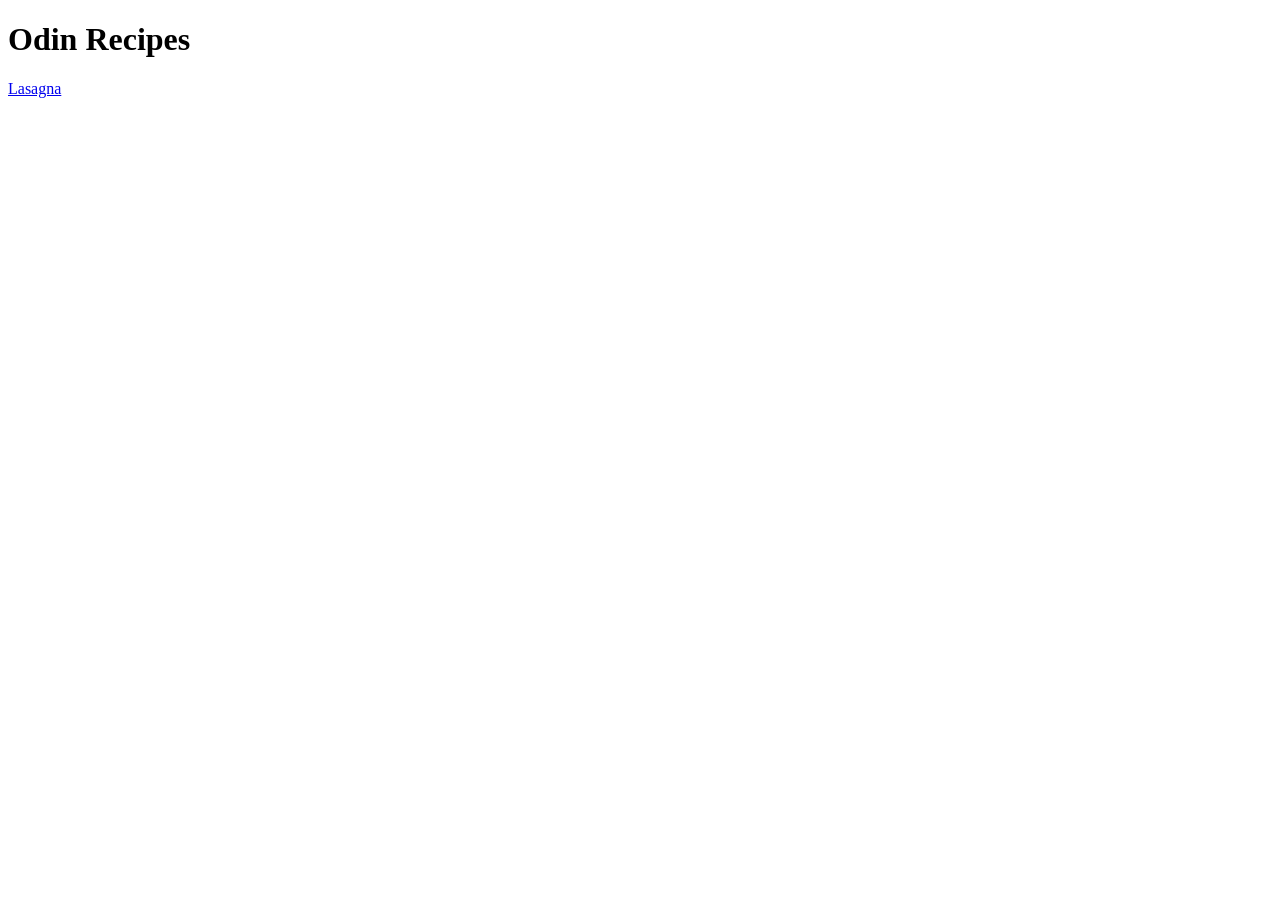
==== index.html @ d640366e "Add a link to the recipe page for lasagna." ====
<!DOCTYPE html>
<html lang="en">
  <head>
    <meta charset="UTF-8" />
    <meta name="viewport" content="width=device-width, initial-scale=1.0" />
    <title>Document</title>
  </head>
  <body>
    <h1>Odin Recipes</h1>
    <a href="./recipes/lasagna.html">Lasagna</a>
  </body>
</html>
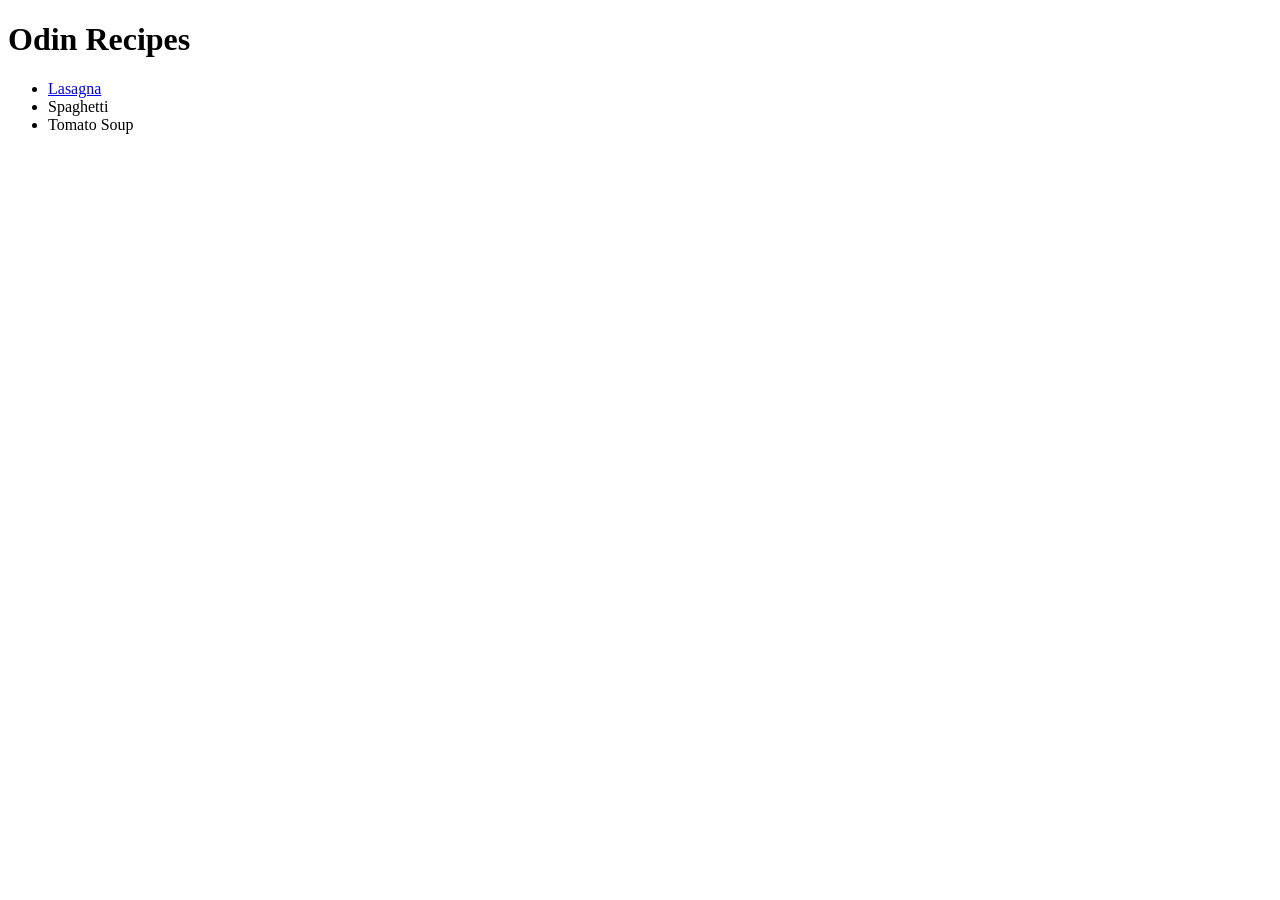
==== commit 799b422c: "Move lasagna link into a list with two more recipes added." ====
--- a/index.html
+++ b/index.html
@@ -7,6 +7,10 @@
   </head>
   <body>
     <h1>Odin Recipes</h1>
-    <a href="./recipes/lasagna.html">Lasagna</a>
+    <ul>
+      <li><a href="./recipes/lasagna.html">Lasagna</a></li>
+      <li>Spaghetti</li>
+      <li>Tomato Soup</li>
+    </ul>
   </body>
 </html>
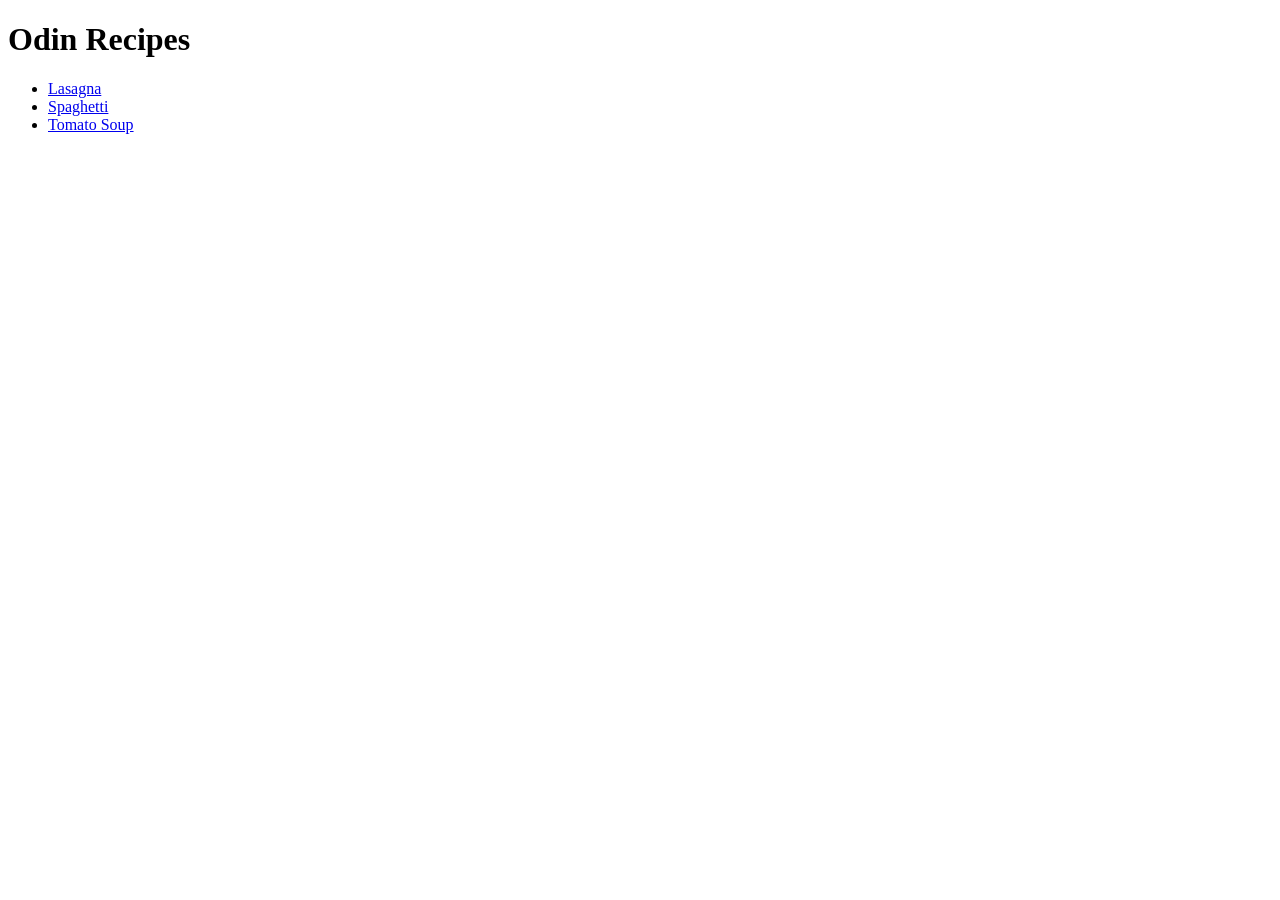
==== commit 9b83945e: "Make spaghetti and tomato soup on the home page into links to their own pages." ====
--- a/index.html
+++ b/index.html
@@ -9,8 +9,8 @@
     <h1>Odin Recipes</h1>
     <ul>
       <li><a href="./recipes/lasagna.html">Lasagna</a></li>
-      <li>Spaghetti</li>
-      <li>Tomato Soup</li>
+      <li><a href="./recipes/spaghetti.html">Spaghetti</a></li>
+      <li><a href="./recipes/tomato_soup.html">Tomato Soup</a></li>
     </ul>
   </body>
 </html>
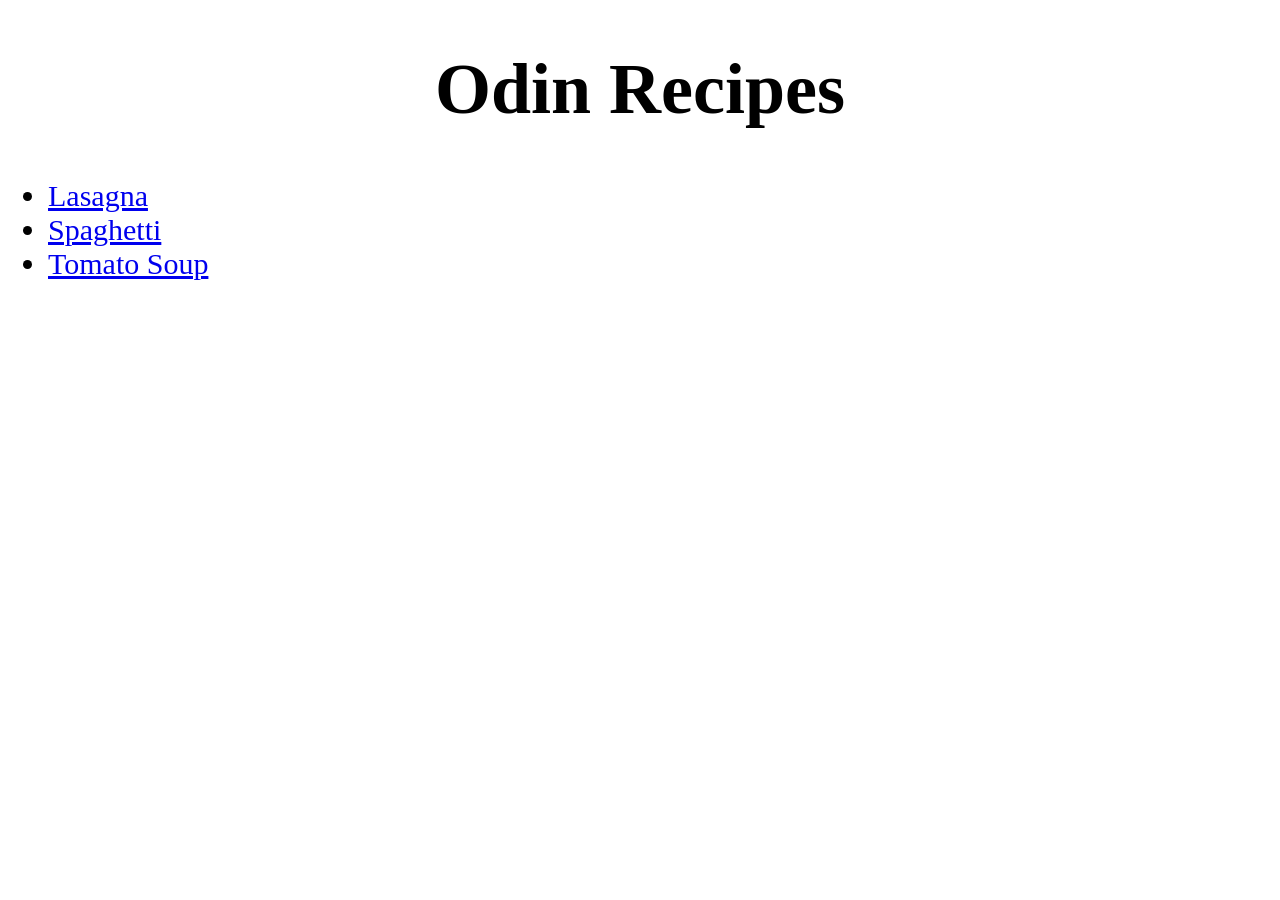
==== commit d12c3dae: "Remove the class 'recipes' from the 'ul' and add it to each 'li', fixing the bug tat selected all re" ====
--- a/index.html
+++ b/index.html
@@ -1,16 +1,19 @@
-<!DOCTYPE html>
+<!doctype html>
 <html lang="en">
   <head>
     <meta charset="UTF-8" />
     <meta name="viewport" content="width=device-width, initial-scale=1.0" />
+    <link rel="stylesheet" href="./css/styles.css" />
     <title>Document</title>
   </head>
   <body>
     <h1>Odin Recipes</h1>
     <ul>
-      <li><a href="./recipes/lasagna.html">Lasagna</a></li>
-      <li><a href="./recipes/spaghetti.html">Spaghetti</a></li>
-      <li><a href="./recipes/tomato_soup.html">Tomato Soup</a></li>
+      <li class="recipes"><a href="./recipes/lasagna.html">Lasagna</a></li>
+      <li class="recipes"><a href="./recipes/spaghetti.html">Spaghetti</a></li>
+      <li class="recipes">
+        <a href="./recipes/tomato_soup.html">Tomato Soup</a>
+      </li>
     </ul>
   </body>
 </html>
--- a/css/styles.css
+++ b/css/styles.css
@@ -0,0 +1,12 @@
+h1 {
+  font-size: 72px;
+  text-align: center;
+}
+
+.recipes {
+  font-size: 30px;
+}
+
+.recipes:hover {
+  color: gold;
+}
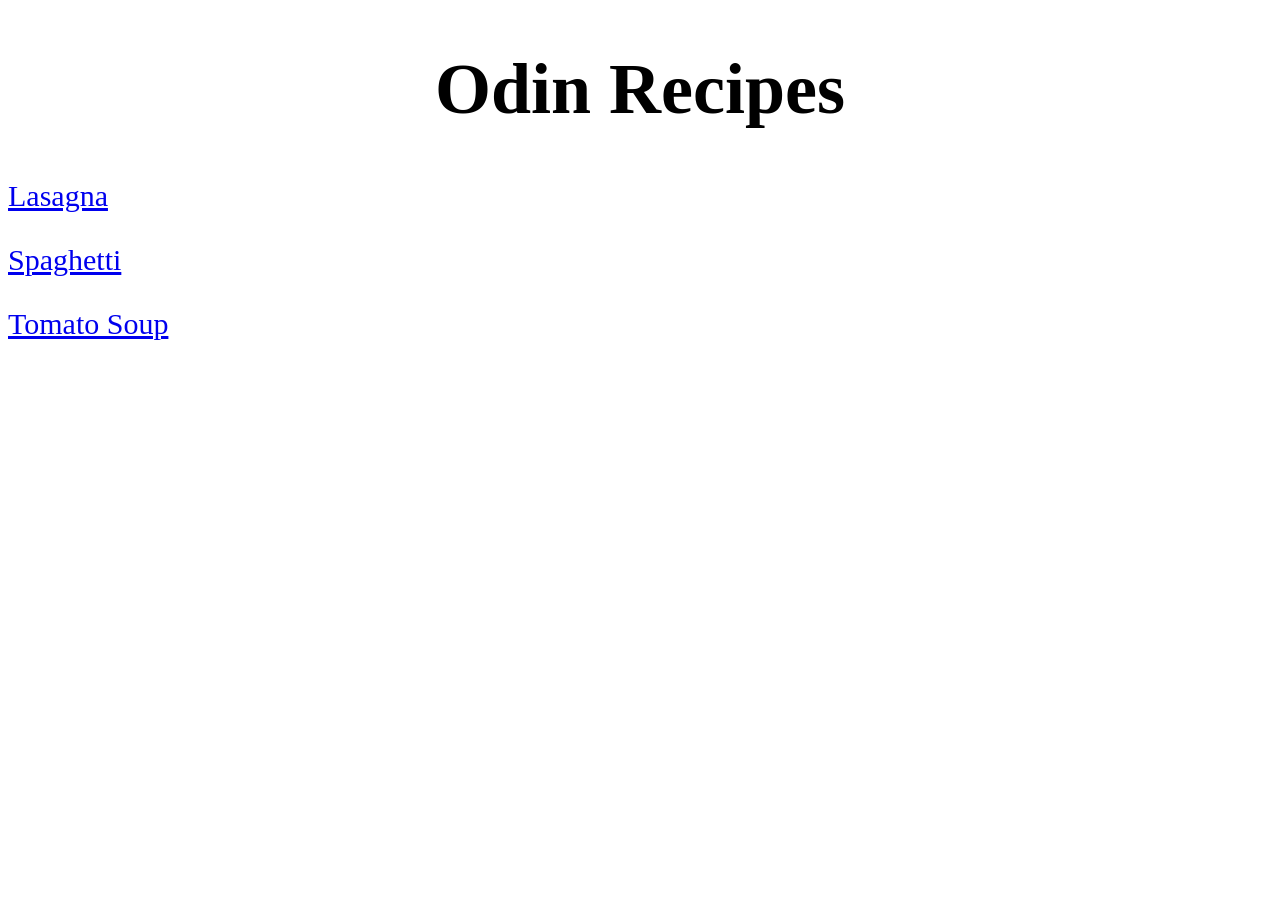
==== commit 45525736: "Change the list of recipes into paragraphs." ====
--- a/index.html
+++ b/index.html
@@ -4,16 +4,14 @@
     <meta charset="UTF-8" />
     <meta name="viewport" content="width=device-width, initial-scale=1.0" />
     <link rel="stylesheet" href="./css/styles.css" />
-    <title>Document</title>
+    <title>Odin Recipes</title>
   </head>
   <body>
     <h1>Odin Recipes</h1>
-    <ul>
-      <li class="recipes"><a href="./recipes/lasagna.html">Lasagna</a></li>
-      <li class="recipes"><a href="./recipes/spaghetti.html">Spaghetti</a></li>
-      <li class="recipes">
-        <a href="./recipes/tomato_soup.html">Tomato Soup</a>
-      </li>
-    </ul>
+    <p class="recipes"><a href="./recipes/lasagna.html">Lasagna</a></p>
+    <p class="recipes"><a href="./recipes/spaghetti.html">Spaghetti</a></p>
+    <p class="recipes">
+      <a href="./recipes/tomato_soup.html">Tomato Soup</a>
+    </p>
   </body>
 </html>
--- a/css/styles.css
+++ b/css/styles.css
@@ -1,6 +1,17 @@
+html {
+  box-sizing: border-box;
+}
+
+*,
+*::before,
+*::after {
+  box-sizing: inherit;
+}
+
 h1 {
   font-size: 72px;
-  text-align: center;
+  font-family: "Times New Roman", serif;
+  text-align: center;;
 }
 
 .recipes {
